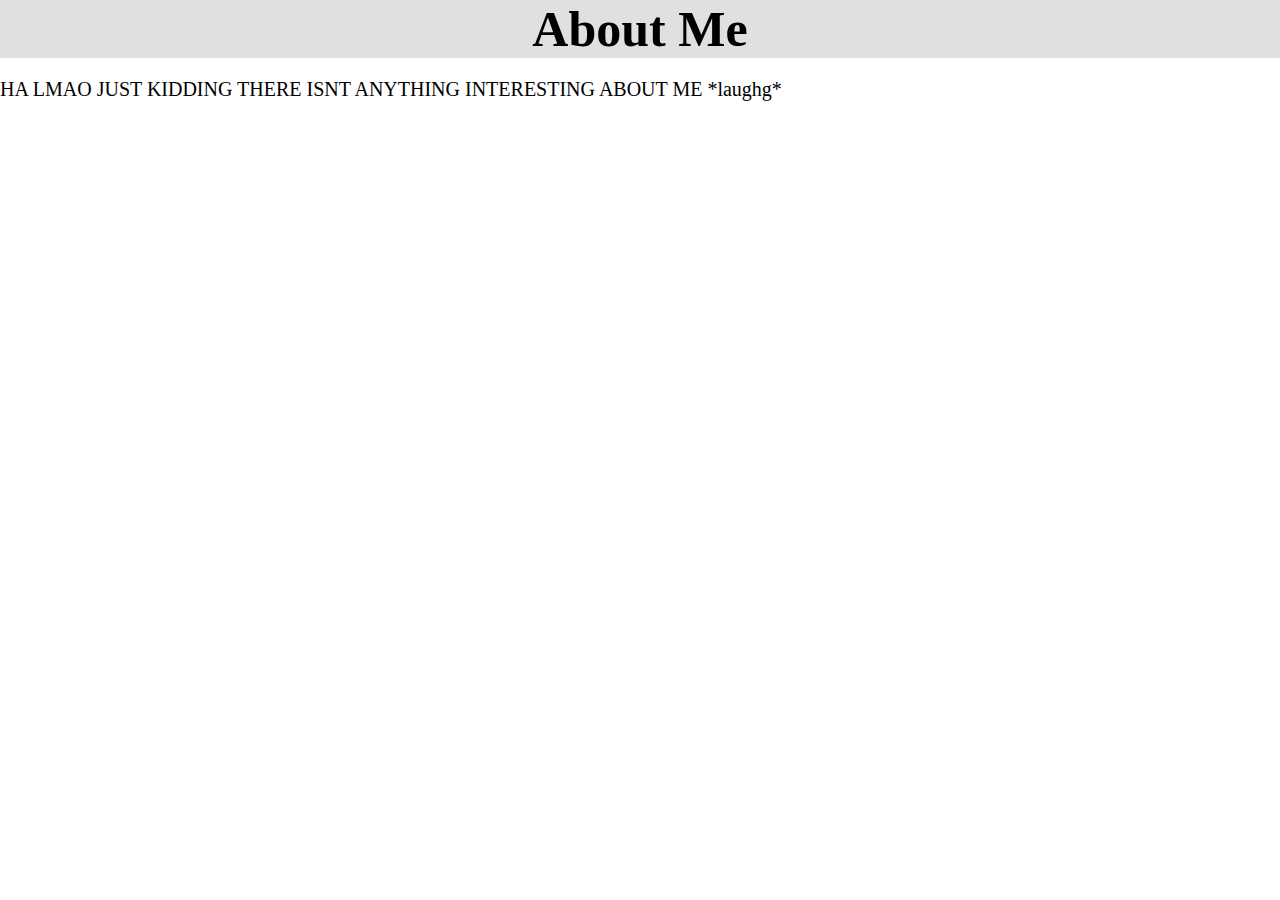
==== aboutme.html @ d7b70895 "started aboutme" ====
<!DOCTYPE html>
<html style="margin: 0% auto;">
<head>
    <title>About Me | Louis Fermaintt</title>
    <link rel="stylesheet" href="style2.css">
</head>
<body style="margin: 0% auto; height: 30px;">
    <div id="top">
        <h1 style="margin: 0% auto; text-align: center; font-size: 50px;">About Me</h1>
    </div>
    <div id="middle">
        <p style="font-size: 20px;">HA LMAO JUST KIDDING THERE ISNT ANYTHING INTERESTING ABOUT ME *laughg*</p>
    </div>
    <script>

    </script>
</body>
</html>
---- style2.css ----
#top {
    background: rgb(224, 224, 224);
}
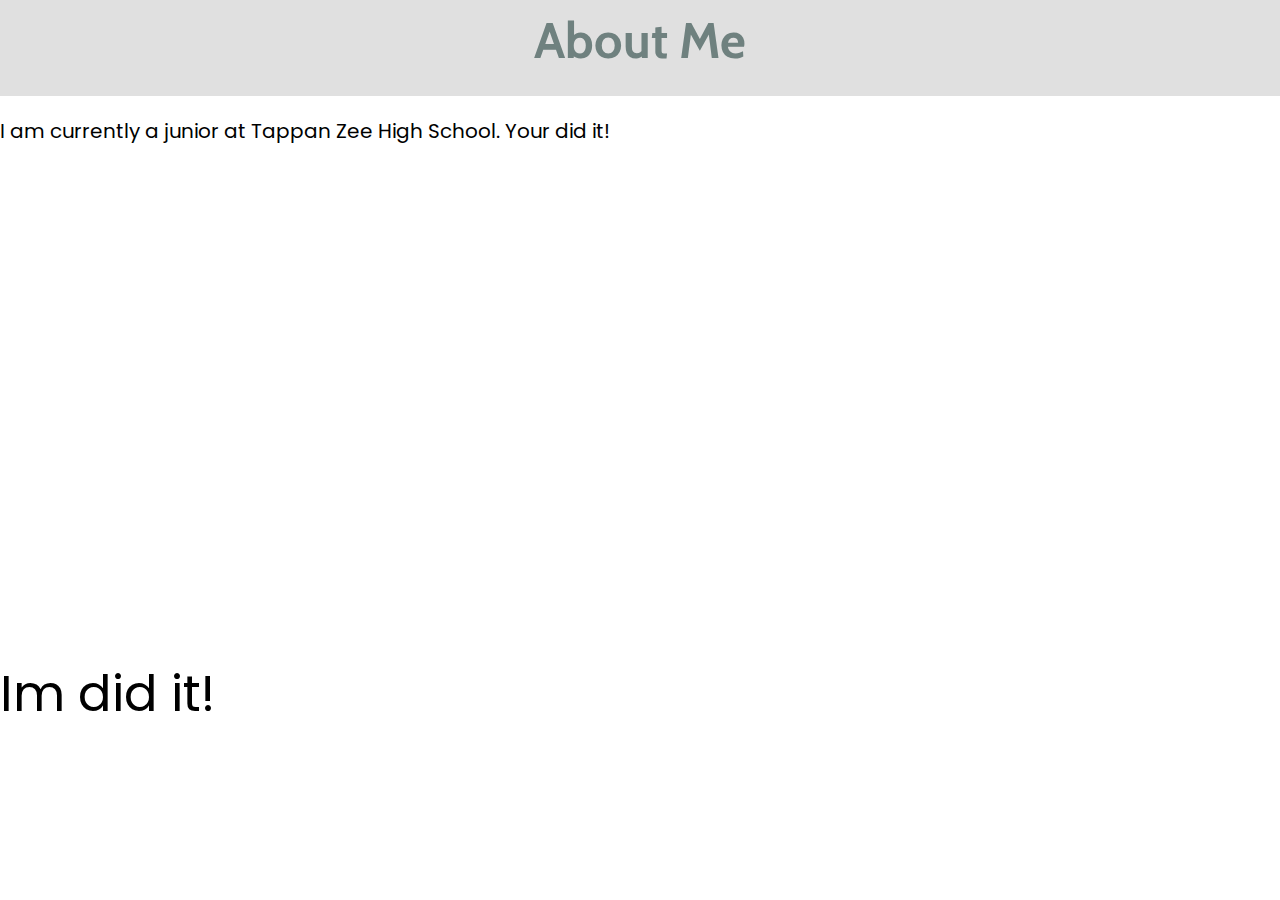
==== commit 19a6bf76: "working on aboutme" ====
--- a/aboutme.html
+++ b/aboutme.html
@@ -1,15 +1,17 @@
 <!DOCTYPE html>
 <html style="margin: 0% auto;">
 <head>
+    <link href="https://fonts.googleapis.com/css2?family=Cabin&display=swap" rel="stylesheet">
+    <link href="https://fonts.googleapis.com/css2?family=Poppins:wght@300&display=swap" rel="stylesheet">
     <title>About Me | Louis Fermaintt</title>
     <link rel="stylesheet" href="style2.css">
 </head>
 <body style="margin: 0% auto; height: 30px;">
-    <div id="top">
+    <div id="top" style="padding: 10px 0 0 0;">
         <h1 style="margin: 0% auto; text-align: center; font-size: 50px;">About Me</h1>
     </div>
     <div id="middle">
-        <p style="font-size: 20px;">HA LMAO JUST KIDDING THERE ISNT ANYTHING INTERESTING ABOUT ME *laughg*</p>
+        <p style="font-size: 20px; font-family: 'Poppins', sans-serif;">I am currently a junior at Tappan Zee High School. Your did it!</br></br></br></br></br></br></br></br></br></br></br></br></br></br></br></br></br></br> <span style="font-size: 50px">Im did it!</span></p>
     </div>
     <script>
 
--- a/style2.css
+++ b/style2.css
@@ -1,3 +1,9 @@
 #top {
     background: rgb(224, 224, 224);
+} h1 {
+    
+    color: rgba(82, 104, 102, 0.795);
+    text-align: center;
+    padding: 0px 0 25px 0;
+    font-family: 'Cabin', sans-serif;
 }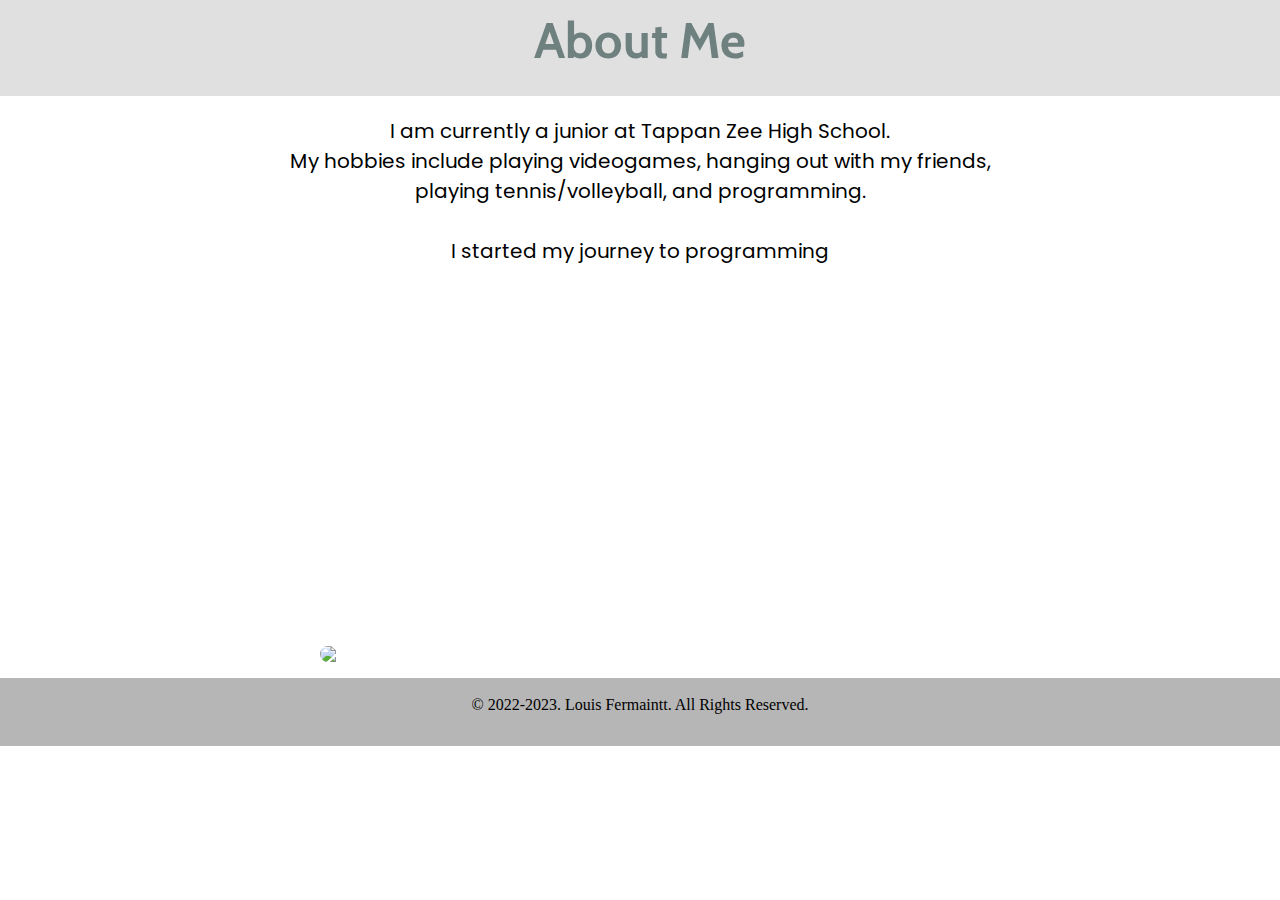
==== commit ff28682e: "your did it!" ====
--- a/aboutme.html
+++ b/aboutme.html
@@ -11,10 +11,31 @@
         <h1 style="margin: 0% auto; text-align: center; font-size: 50px;">About Me</h1>
     </div>
     <div id="middle">
-        <p style="font-size: 20px; font-family: 'Poppins', sans-serif;">I am currently a junior at Tappan Zee High School. Your did it!</br></br></br></br></br></br></br></br></br></br></br></br></br></br></br></br></br></br> <span style="font-size: 50px">Im did it!</span></p>
+        <p style="font-size: 20px; font-family: 'Poppins', sans-serif; text-align: center;">
+            I am currently a junior at Tappan Zee High School.</br>
+            My hobbies include playing videogames, hanging out with my friends,</br>
+            playing tennis/volleyball, and programming.</br></br>
+            I started my journey to programming </br></br></br></br></br></br></br></br></br></br></br></br></br>
+            <div class="star-wrapper"><img class="star" src="https://static.wikia.nocookie.net/c3b08815-c15d-49db-8b47-4d3890fd7c61/scale-to-width/755"></div></p>
+    </div>
+    <div id="footer" style="max-width: 1883; background: rgb(182, 182, 182);">
+    </br>
+        <p style="height: 50px; margin: 0% auto; text-align: center;">&copy; 2022-2023. Louis Fermaintt. All Rights Reserved.</p>
     </div>
     <script>
+        const observer = new IntersectionObserver(entries => {
+            entries.forEach(entry => {
+                const image = entry.target.querySelector('.star');
 
+                if (entry.isIntersecting) {
+                    image.classList.add('star-animation');
+	             return;
+                }
+            square.classList.remove('star-animation');
+            });
+        });
+
+        observer.observe(document.querySelector('.star-wrapper'));
     </script>
 </body>
 </html>--- a/style2.css
+++ b/style2.css
@@ -6,4 +6,32 @@
     text-align: center;
     padding: 0px 0 25px 0;
     font-family: 'Cabin', sans-serif;
-}+}
+body {
+    -ms-overflow-style: none; /* for Internet Explorer, Edge */
+    scrollbar-width: none; /* for Firefox */ 
+    }
+
+    body::-webkit-scrollbar {
+        display: none; /* for Chrome, Safari, and Opera */
+    }
+    @keyframes fadeIn {
+        from {
+            opacity: 0;
+        }
+        to {
+            opacity: 1;
+        }
+    }
+    .star{
+        border-radius: 10px;
+        display: block;
+  margin-left: auto;
+  margin-right: auto;
+  width: 50%;
+    }
+    @media (prefers-reduced-motion: no-preference) {
+        .star-animation {
+          animation: fadeIn 1.7s ease-in;
+        }
+      }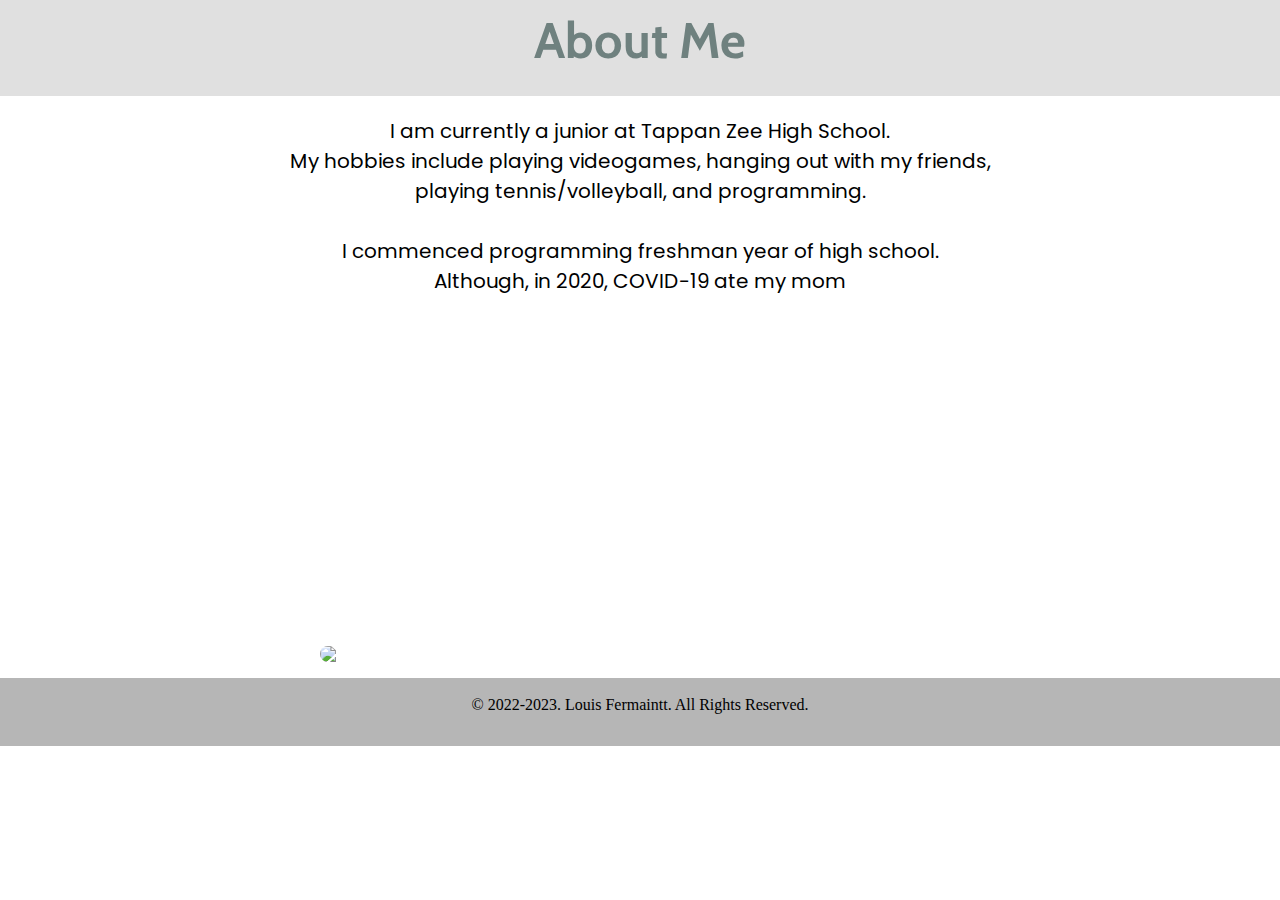
==== commit 0a6cfb38: "Update aboutme.html" ====
--- a/aboutme.html
+++ b/aboutme.html
@@ -15,7 +15,8 @@
             I am currently a junior at Tappan Zee High School.</br>
             My hobbies include playing videogames, hanging out with my friends,</br>
             playing tennis/volleyball, and programming.</br></br>
-            I started my journey to programming </br></br></br></br></br></br></br></br></br></br></br></br></br>
+            I commenced programming freshman year of high school.</br>
+            Although, in 2020, COVID-19 ate my mom</br></br></br></br></br></br></br></br></br></br></br></br>
             <div class="star-wrapper"><img class="star" src="https://static.wikia.nocookie.net/c3b08815-c15d-49db-8b47-4d3890fd7c61/scale-to-width/755"></div></p>
     </div>
     <div id="footer" style="max-width: 1883; background: rgb(182, 182, 182);">
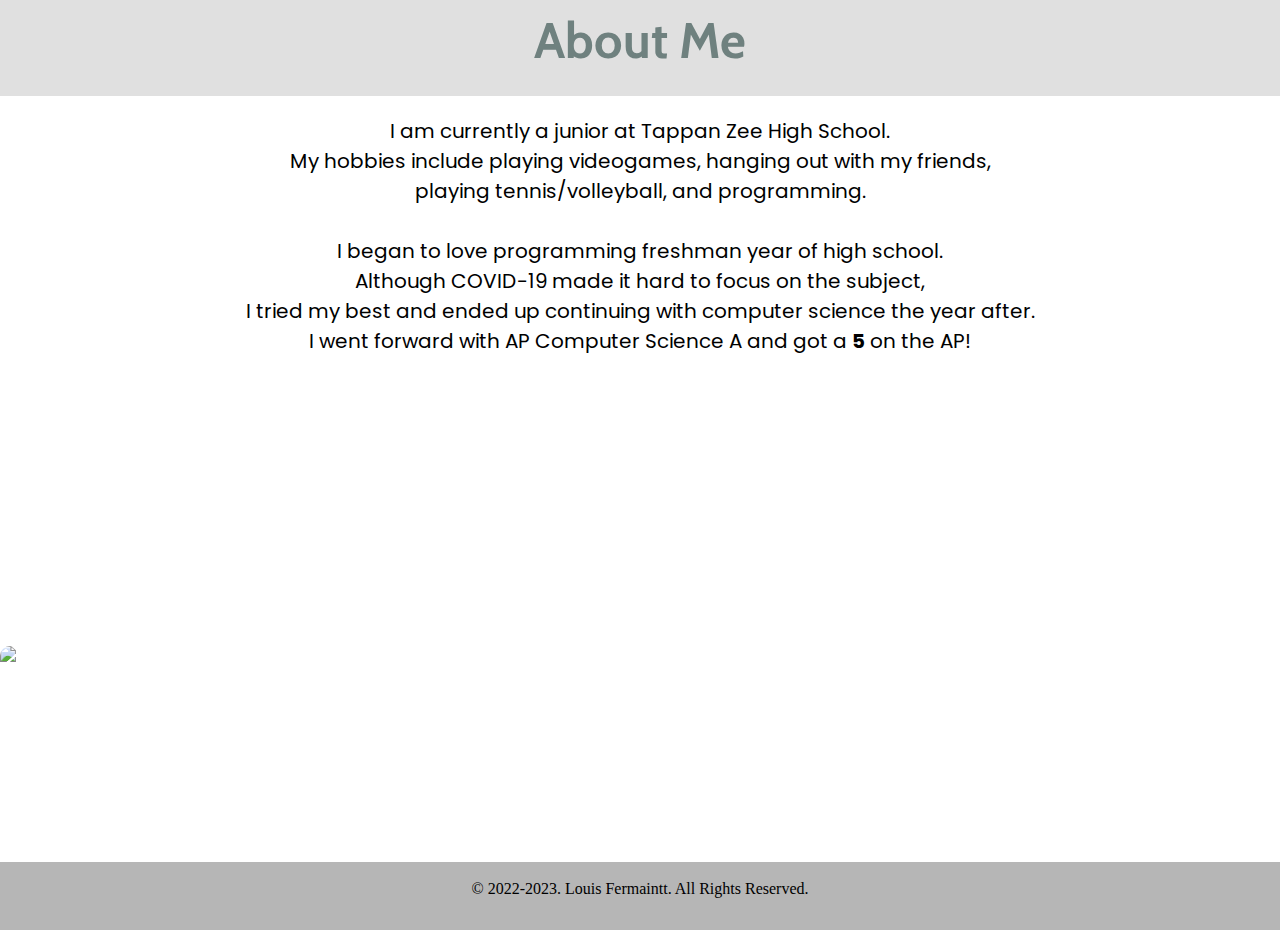
==== commit 4637a872: "udpate" ====
--- a/aboutme.html
+++ b/aboutme.html
@@ -15,9 +15,12 @@
             I am currently a junior at Tappan Zee High School.</br>
             My hobbies include playing videogames, hanging out with my friends,</br>
             playing tennis/volleyball, and programming.</br></br>
-            I commenced programming freshman year of high school.</br>
-            Although, in 2020, COVID-19 ate my mom</br></br></br></br></br></br></br></br></br></br></br></br>
-            <div class="star-wrapper"><img class="star" src="https://static.wikia.nocookie.net/c3b08815-c15d-49db-8b47-4d3890fd7c61/scale-to-width/755"></div></p>
+            I began to love programming freshman year of high school.</br>
+            Although COVID-19 made it hard to focus on the subject,</br>
+            I tried my best and ended up continuing with computer science the year after.</br>
+            I went forward with AP Computer Science A and got a <b>5</b> on the AP!</br>
+        </br></br></br></br></br></br></br></br></br>
+            <div class="star-wrapper"><img class="star" style="width:auto; height:200px;" src="https://static.wikia.nocookie.net/c3b08815-c15d-49db-8b47-4d3890fd7c61/scale-to-width/755"></div></p>
     </div>
     <div id="footer" style="max-width: 1883; background: rgb(182, 182, 182);">
     </br>
